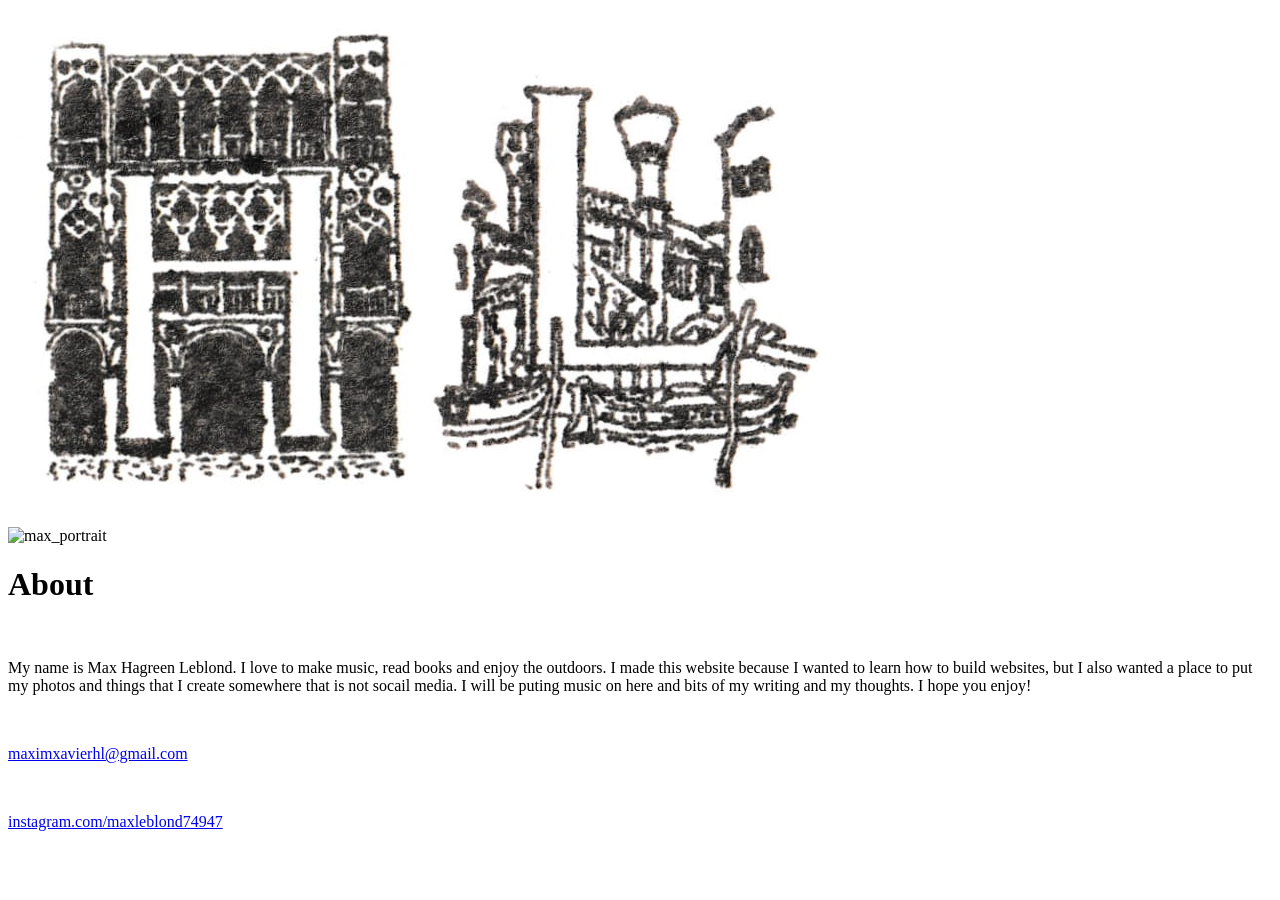
==== about_page.html @ 1f1dd9dd "Add files via upload" ====
<!DOCTYPE html>
<html lang="en">
<head>
    <meta charset="UTF-8">
    <meta name="viewport" content="width=device-width, initial-scale=1.0">
    <link rel="stylesheet" href="style_general.css">
    <title>About-MaxHL</title>
</head>
<body>
    <div class="header">
        <div class="inner_header"> 
            <div class="logo_container">
                <a href="home_page.html">
                    <h1> <img src="H.jpg" alt="H"><img src="L.jpg" alt="L"></h1>
                </a>
            </div>
        </div> 
    </div> 
    
    <div class="about_content">
        <img class="portrait" src="max_portrait_about.jpg" alt="max_portrait"> 
        <h1>About</h1>
        <br>
        <p> My name is Max Hagreen Leblond. I love to make music, read books and enjoy the outdoors. 
            I made this website because I wanted to learn how to build websites, but I also wanted a 
            place to put my photos and things that I create somewhere that is not socail media. I will be
            puting music on here and bits of my writing and my thoughts. I hope you enjoy!
        </p>
        <br> 
       <p><a href="mailto:maximxavierhl@gmail.com">maximxavierhl@gmail.com</a></p>
        <br>
        <p><a href="https://instagram.com/maxleblond74947/">instagram.com/maxleblond74947</a></p>
    </div>
</body>
</html>
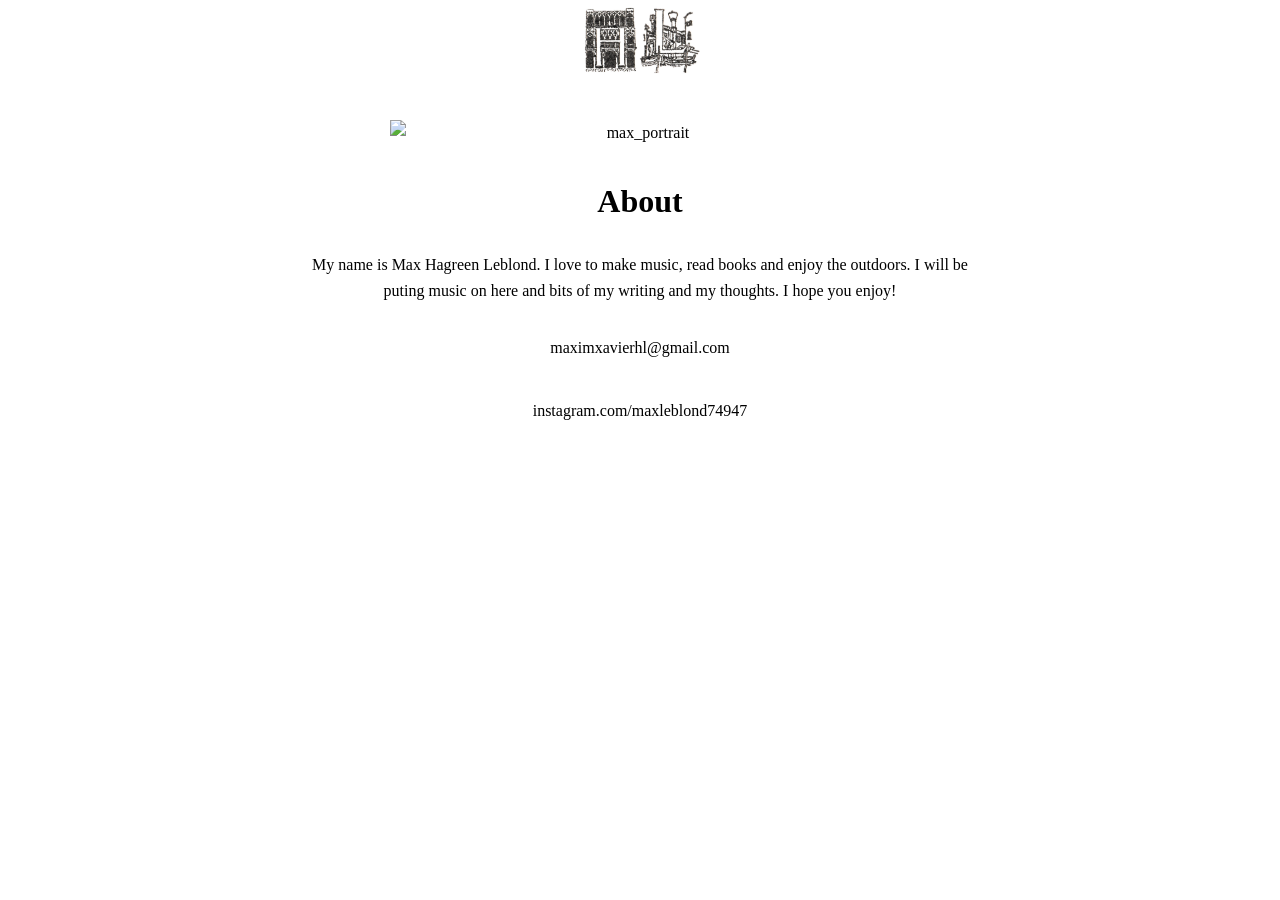
==== commit ba7234ae: "Simplify about page content Removed redundant sentence about website creation." ====
--- a/about_page.html
+++ b/about_page.html
@@ -10,7 +10,7 @@
     <div class="header">
         <div class="inner_header"> 
             <div class="logo_container">
-                <a href="home_page.html">
+                <a href="index.html">
                     <h1> <img src="H.jpg" alt="H"><img src="L.jpg" alt="L"></h1>
                 </a>
             </div>
@@ -22,9 +22,7 @@
         <h1>About</h1>
         <br>
         <p> My name is Max Hagreen Leblond. I love to make music, read books and enjoy the outdoors. 
-            I made this website because I wanted to learn how to build websites, but I also wanted a 
-            place to put my photos and things that I create somewhere that is not socail media. I will be
-            puting music on here and bits of my writing and my thoughts. I hope you enjoy!
+         I will be puting music on here and bits of my writing and my thoughts. I hope you enjoy!
         </p>
         <br> 
        <p><a href="mailto:maximxavierhl@gmail.com">maximxavierhl@gmail.com</a></p>
@@ -32,4 +30,4 @@
         <p><a href="https://instagram.com/maxleblond74947/">instagram.com/maxleblond74947</a></p>
     </div>
 </body>
-</html>+</html>
--- a/style_general.css
+++ b/style_general.css
@@ -0,0 +1,225 @@
+*{
+    margin: 0;
+    padding: 0;
+    list-style: none;
+    text-decoration: none;
+    box-sizing: border-box; /* padding no longer adds to widths */
+}
+
+html {
+    -webkit-text-size-adjust: 100%; /* stops iOS from resizing text on rotate */
+    text-size-adjust: 100%;
+}
+
+body {
+    font-size: 1rem;
+    line-height: 1.6;
+    overflow-x: hidden; /* safety net against sideways scrolling on phones */
+}
+
+img {
+    max-width: 100%; /* images never wider than the screen */
+    height: auto;
+}
+
+.header{
+    width: 100%;
+    height: 80px;
+    display: block; 
+    background-color: white;
+    position: fixed;
+    top: 0;
+    z-index: 1000;
+} 
+
+.inner_header {
+    width: 100%;
+    height: 100%;
+    display: flex;
+    align-items: center; /* Vertically center children */
+    background-color: white;
+    margin: 0 auto;
+    justify-content: center;
+}
+
+.logo_container {
+    height: 100%;
+    display: flex;
+    align-items: center; /* Vertically center logo */
+    float: left;
+} 
+
+.logo_container h1{
+    height: 100%;
+    display: table-cell; 
+    color: black ;
+    vertical-align: middle;
+    font-weight: 100;
+} 
+
+.logo_container h1 span{
+   font-weight: 800;
+} 
+
+.logo_container h1 img {
+    height: 2.1em;  
+    width: auto;
+    vertical-align: middle;
+}
+
+.logo_container h1:hover{
+    color: gray;
+}
+
+.main{
+    width: 100%;
+    padding-top: 80px;
+    background: url(mountain_homepage.jpg);
+    background-position: center;
+    background-size: cover;
+    height: 100vh;
+}
+
+.navigation{
+    display: flex;
+    justify-content: center;
+    align-items: center;
+    flex-direction: column;
+    gap: 10px; 
+    padding-top: 203px;
+    width: 100%;
+}
+
+.navigation a {
+    height: auto;      
+    display: block;     
+    float: none;       
+    padding: 0px 10px; 
+}
+
+.navigation a:last-child{
+    padding-right: 0; 
+}
+
+.navigation a li {
+    display: block;
+    height: auto;
+    color: white;
+    font-size: 20px;
+}
+
+.navigation a li:hover {
+    color: rgb(77, 133, 189);
+}
+
+.photos {
+    width: 100vw; /* Adjusted for full width if desired */
+    height: 100vh;
+    display: flex; /* Changed from block to flex for horizontal layout */
+    background-color: white;
+    position: relative;
+}
+
+.photos img {
+    flex: 1; /* Allows image to take available space */
+    height: 100%;
+    object-fit: cover;
+    display: block;
+}
+
+.caption {
+    flex: 1; 
+    padding: 20px;
+    display: flex;
+    flex-direction: column;
+    justify-content: center;
+}
+
+/* about page */
+
+.about_content {
+    text-align: center;    
+    padding: 120px 20px 60px;  /* clears the 80px fixed header, less dead space below */
+    max-width: 700px;     
+    margin: 0 auto;      
+}
+
+.about_content p {
+    overflow-wrap: anywhere; /* long email / instagram text wraps instead of overflowing */
+}
+
+.about_content a {
+    color: black;
+    display: inline-block;  /* easier to tap */
+    padding: 6px 0;
+}
+
+.about_content a:hover  {
+    color: green;
+}
+
+.portrait {
+    width: 100%;           /* shrinks to fit phone screens */
+    max-width: 500px;      /* but never bigger than before on desktop */
+    height: auto;
+    display: block;
+    margin: 0 auto 30px;   
+}
+
+/* small screens (iPhones) */
+@media (max-width: 600px) {
+    .about_content {
+        padding: 110px 20px 40px;
+    }
+
+    .about_content h1 {
+        font-size: 1.8rem;
+    }
+
+    .about_content p {
+        font-size: 1.05rem; /* comfortable reading size on a phone */
+    }
+}
+
+/*blog nav page*/ 
+
+.post_list,
+.post_list a,
+.post_list .entry,
+.post_list .date,
+.post_list .content,
+.post_list .title,
+.post_list .subtitle {
+    color: black;
+}
+
+.post_list a {
+    text-decoration: none;
+}
+
+.list_container {
+    display: flex;
+    justify-content: center;
+    align-items: top;
+    height: calc(100vh - 80px); /* fixed: calc needs a space around the minus */
+    margin-top: 120px;
+}
+
+.entry {
+    display: grid;
+    grid-template-columns: 120px 1fr;
+    align-items: center;
+    gap: 1rem; 
+    font-family: 'Courier New', Courier, monospace;
+    border-bottom: 0.5px solid #e0e0e0; 
+    padding: 0.85rem 0; 
+}
+
+.date {
+    text-align: left;
+}
+
+.content {
+    display: flex;
+    flex-direction: column;
+}
